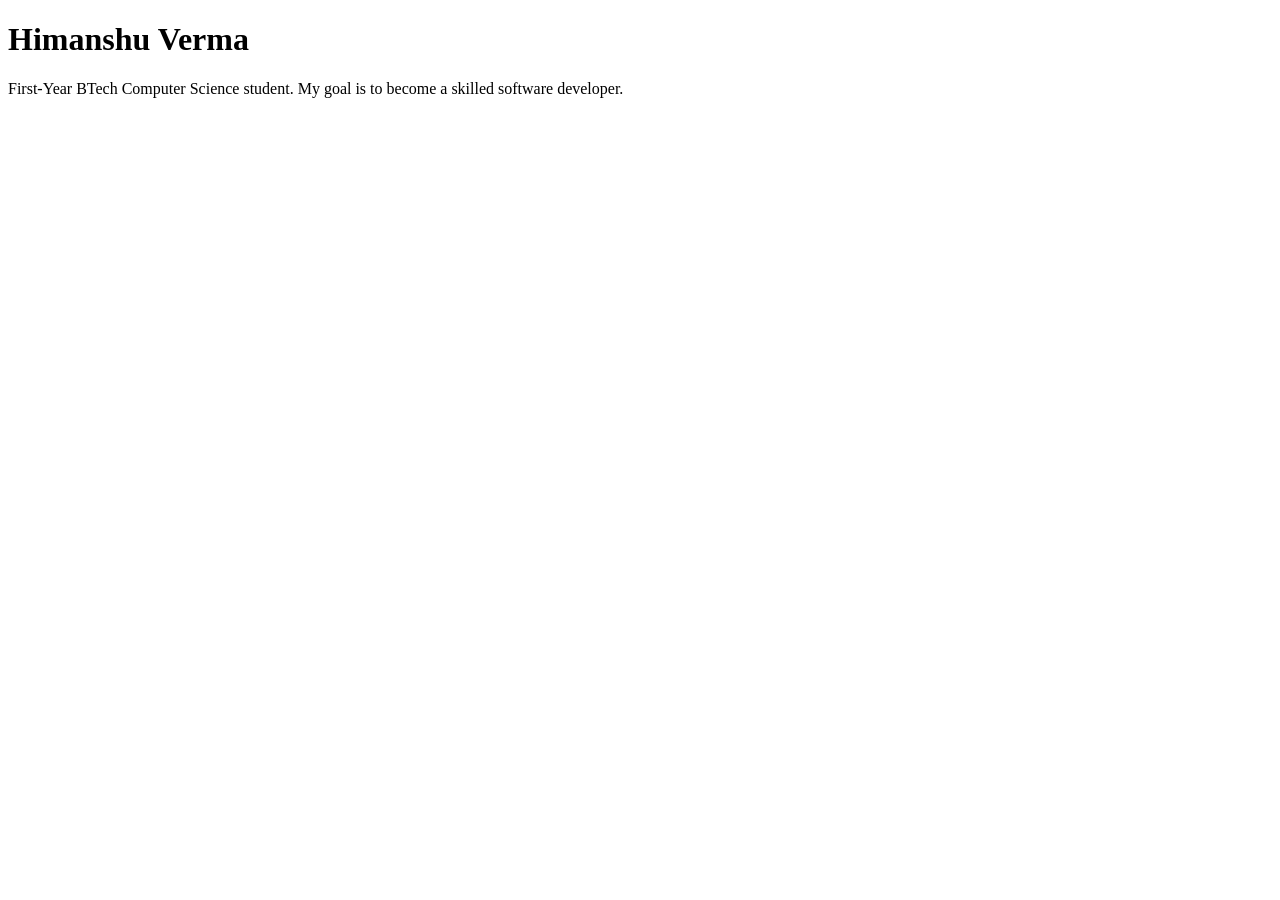
==== Assignment1/portfolio.html @ b2cd1963 "Basic Structure Of Portfolio Page" ====
<!doctype html>
<html lang="en">
  <head>
    <meta charset="UTF-8" />
    <meta name="viewport" content="width=device-width, initial-scale=1.0" />
    <title>Himanshu's Portfolio</title>
  </head>
  <body>
    <h1>Himanshu Verma</h1>
    <p> First-Year BTech Computer Science student. My goal is to become a skilled software developer.</p>
   
  </body>
</html>
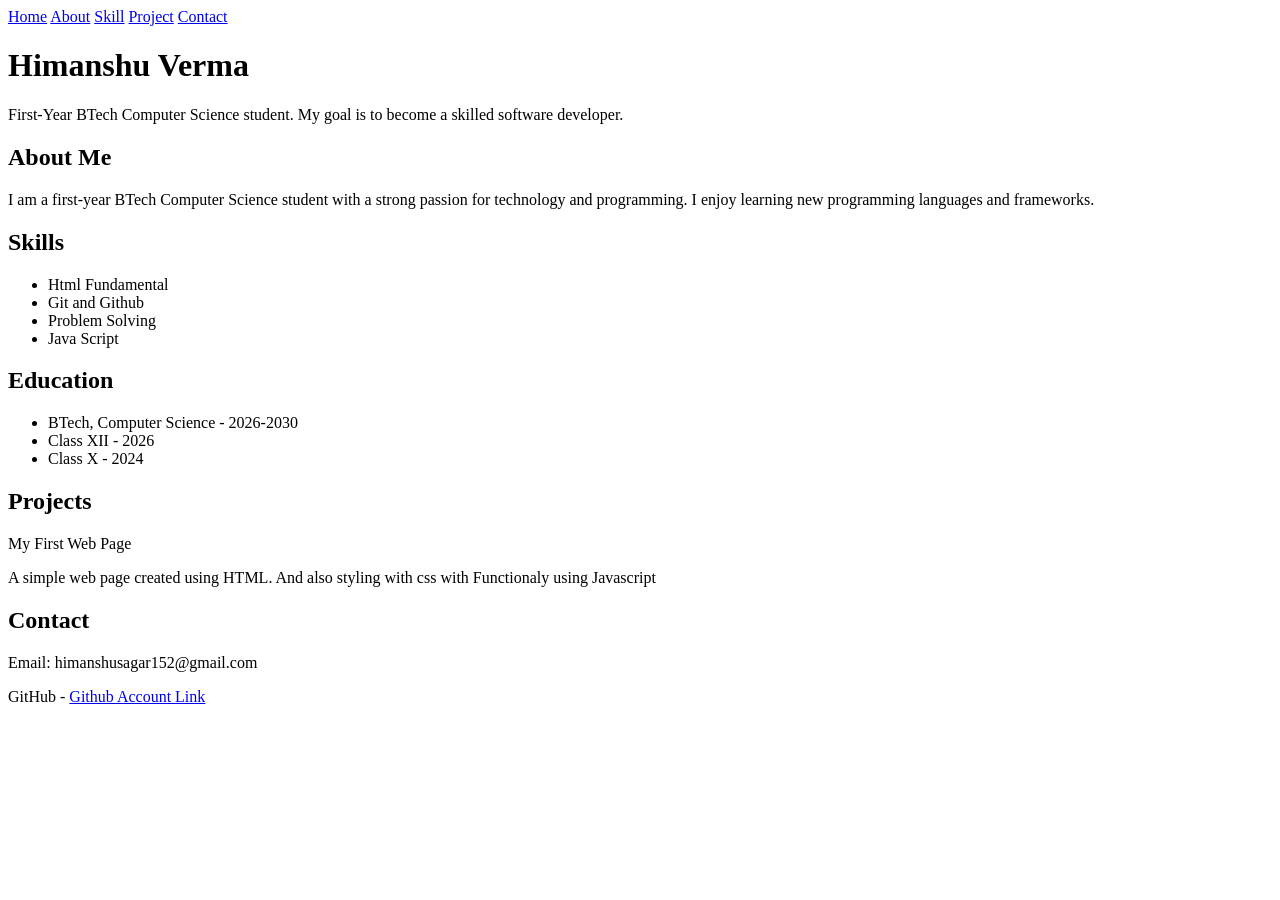
==== commit e4cf964c: "Adding Basic Resume Details" ====
--- a/Assignment1/portfolio.html
+++ b/Assignment1/portfolio.html
@@ -6,8 +6,53 @@
     <title>Himanshu's Portfolio</title>
   </head>
   <body>
+    <a href="#Home">Home</a>
+    <a href="#About">About</a>
+    <a href="#Skill">Skill</a>
+    <a href="#Project">Project</a>
+    <a href="#Contact">Contact</a>
+
     <h1>Himanshu Verma</h1>
-    <p> First-Year BTech Computer Science student. My goal is to become a skilled software developer.</p>
+    <p>
+      First-Year BTech Computer Science student. My goal is to become a skilled
+      software developer.
+    </p>
+    <h2 id="About">About Me</h2>
+    <p>
+      I am a first-year BTech Computer Science student with a strong passion for
+      technology and programming. I enjoy learning new programming languages and
+      frameworks.
+    </p>
+
+    
+
+    <!-- Skills -->
+    <h2>Skills</h2>
+    <ul>
+      <li>Html Fundamental</li>
+      <li>Git and Github</li>
+      <li>Problem Solving</li>
+      <li>Java Script</li>
+    </ul>
+
+    <!-- Education -->
+    <h2>Education</h2>
+    <ul>
+      <li>BTech, Computer Science - 2026-2030</li>
+      <li>Class XII - 2026</li>
+      <li>Class X - 2024</li>
+    </ul>
+   
+
+    <!-- Projects -->
+    <h2>Projects</h2>
+    <p>My First Web Page</p>
+    <p>A simple web page created using HTML. And also styling with css with Functionaly using Javascript</p>
+
+    <!-- Contact -->
+    <h2>Contact</h2>
+    <p>Email: himanshusagar152@gmail.com</p>
+    <p>GitHub -  <a href="https://github.com/himanshu43x"> Github Account Link </a></p>
    
   </body>
-</html>+</html>
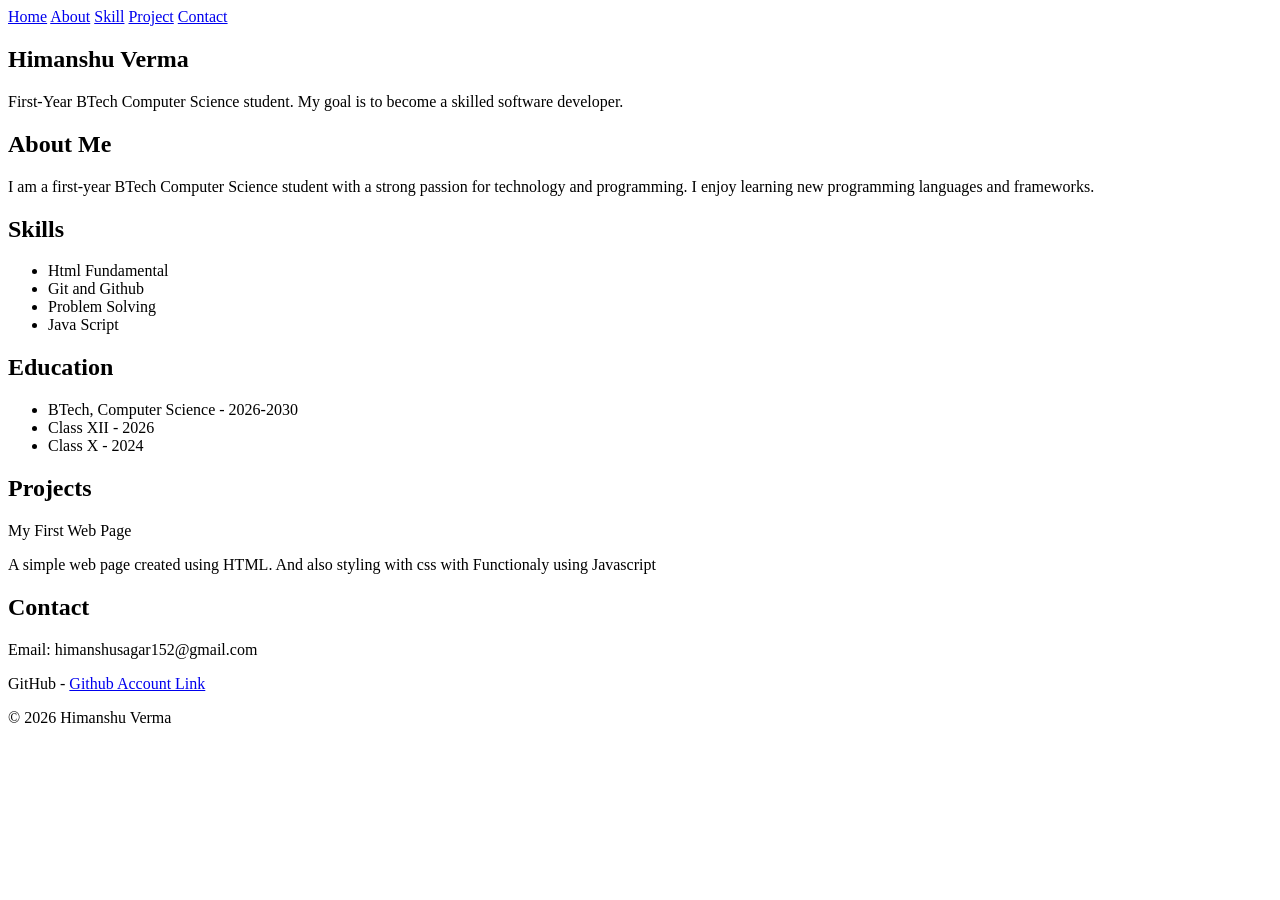
==== commit d465c51c: "Internal navigation. A nav bar linking to each section" ====
--- a/Assignment1/portfolio.html
+++ b/Assignment1/portfolio.html
@@ -6,53 +6,75 @@
     <title>Himanshu's Portfolio</title>
   </head>
   <body>
-    <a href="#Home">Home</a>
-    <a href="#About">About</a>
-    <a href="#Skill">Skill</a>
-    <a href="#Project">Project</a>
-    <a href="#Contact">Contact</a>
+    <nav>
+      <a href="#Home">Home</a>
+      <a href="#About">About</a>
+      <a href="#Skill">Skill</a>
+      <a href="#Project">Project</a>
+      <a href="#Contact">Contact</a>
+    </nav>
+    <section id="Home">
+      <header>
+        <h1>Himanshu Verma</h1>
+        <p>
+          First-Year BTech Computer Science student. My goal is to become a
+          skilled software developer.
+        </p>
+      </header>
+    </section>
 
-    <h1>Himanshu Verma</h1>
-    <p>
-      First-Year BTech Computer Science student. My goal is to become a skilled
-      software developer.
-    </p>
-    <h2 id="About">About Me</h2>
-    <p>
-      I am a first-year BTech Computer Science student with a strong passion for
-      technology and programming. I enjoy learning new programming languages and
-      frameworks.
-    </p>
+    <main>
+      <section id="About">
+        <h2>About Me</h2>
+        <p>
+          I am a first-year BTech Computer Science student with a strong passion
+          for technology and programming. I enjoy learning new programming
+          languages and frameworks.
+        </p>
+      </section>
 
-    
+      <!-- Skills -->
+      <section id="Skill">
+        <h2>Skills</h2>
+        <ul>
+          <li>Html Fundamental</li>
+          <li>Git and Github</li>
+          <li>Problem Solving</li>
+          <li>Java Script</li>
+        </ul>
+      </section>
 
-    <!-- Skills -->
-    <h2>Skills</h2>
-    <ul>
-      <li>Html Fundamental</li>
-      <li>Git and Github</li>
-      <li>Problem Solving</li>
-      <li>Java Script</li>
-    </ul>
+      <!-- Education -->
+      <h2>Education</h2>
+      <ul>
+        <li>BTech, Computer Science - 2026-2030</li>
+        <li>Class XII - 2026</li>
+        <li>Class X - 2024</li>
+      </ul>
 
-    <!-- Education -->
-    <h2>Education</h2>
-    <ul>
-      <li>BTech, Computer Science - 2026-2030</li>
-      <li>Class XII - 2026</li>
-      <li>Class X - 2024</li>
-    </ul>
-   
+      <!-- Projects -->
+      <section id="Project">
+        <h2>Projects</h2>
+        <p>My First Web Page</p>
+        <p>
+          A simple web page created using HTML. And also styling with css with
+          Functionaly using Javascript
+        </p>
+      </section>
 
-    <!-- Projects -->
-    <h2>Projects</h2>
-    <p>My First Web Page</p>
-    <p>A simple web page created using HTML. And also styling with css with Functionaly using Javascript</p>
+      <!-- Contact -->
+      <section id="Contact">
+        <h2>Contact</h2>
+        <p>Email: himanshusagar152@gmail.com</p>
+        <p>
+          GitHub -
+          <a href="https://github.com/himanshu43x"> Github Account Link </a>
+        </p>
+      </section>
+    </main>
 
-    <!-- Contact -->
-    <h2>Contact</h2>
-    <p>Email: himanshusagar152@gmail.com</p>
-    <p>GitHub -  <a href="https://github.com/himanshu43x"> Github Account Link </a></p>
-   
+    <footer>
+      <p>&copy; <time datetime="2026">2026</time> Himanshu Verma</p>
+    </footer>
   </body>
 </html>
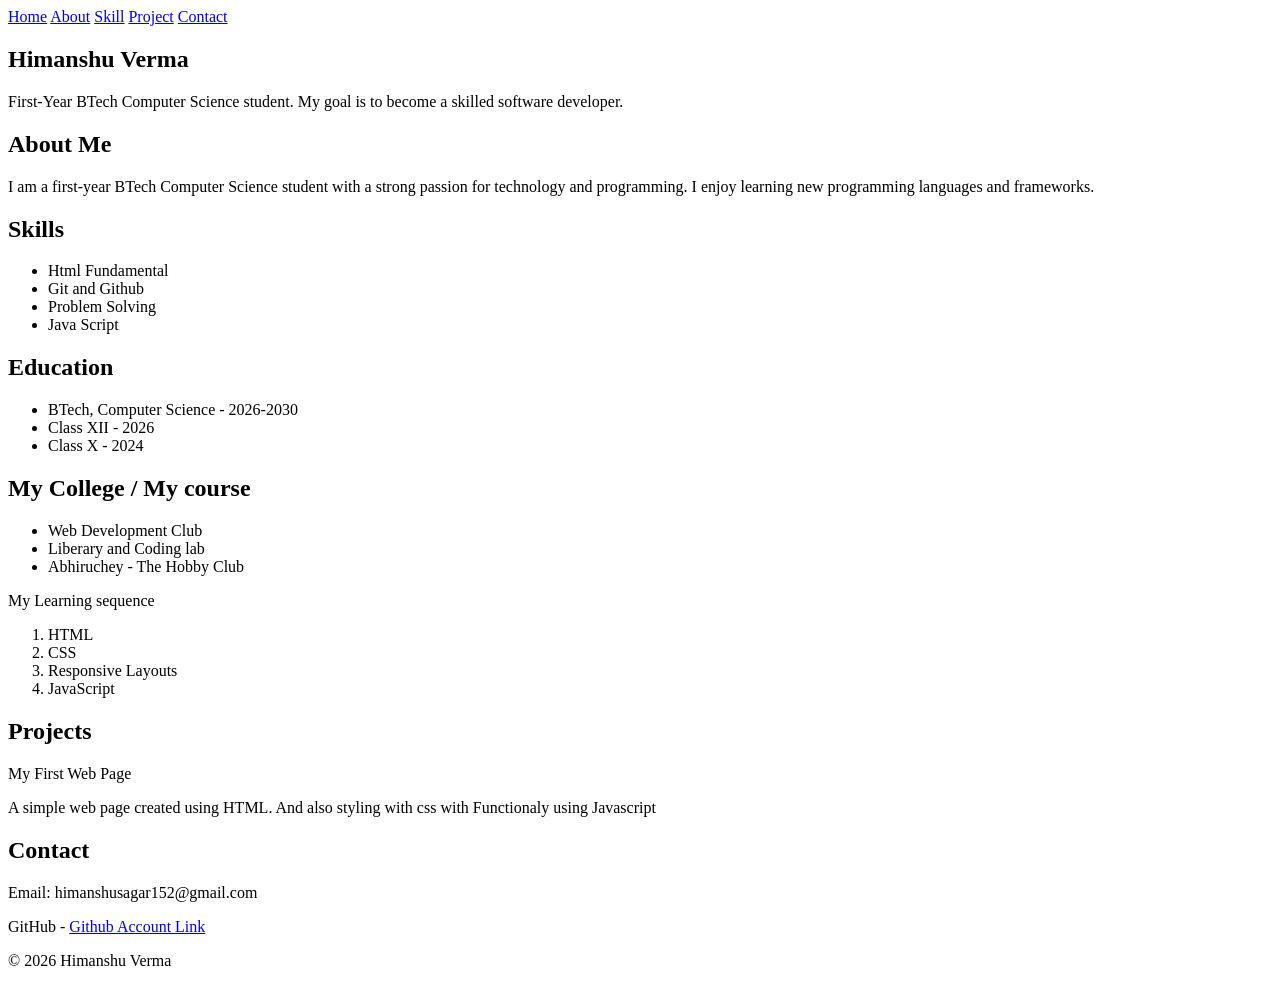
==== commit 7910887b: "Lists. A "My College / My Course" section" ====
--- a/Assignment1/portfolio.html
+++ b/Assignment1/portfolio.html
@@ -52,6 +52,20 @@
         <li>Class X - 2024</li>
       </ul>
 
+      <h2>My College / My course</h2>
+      <ul>
+        <li>Web Development Club</li>
+        <li>Liberary and Coding lab</li>
+        <li>Abhiruchey - The Hobby Club</li>
+      </ul>
+      <p>My Learning sequence</p>
+      <ol type="number">
+        <li>HTML</li>
+        <li>CSS</li> 
+        <li>Responsive Layouts</li>
+        <li>JavaScript</li>
+      </ol>
+
       <!-- Projects -->
       <section id="Project">
         <h2>Projects</h2>
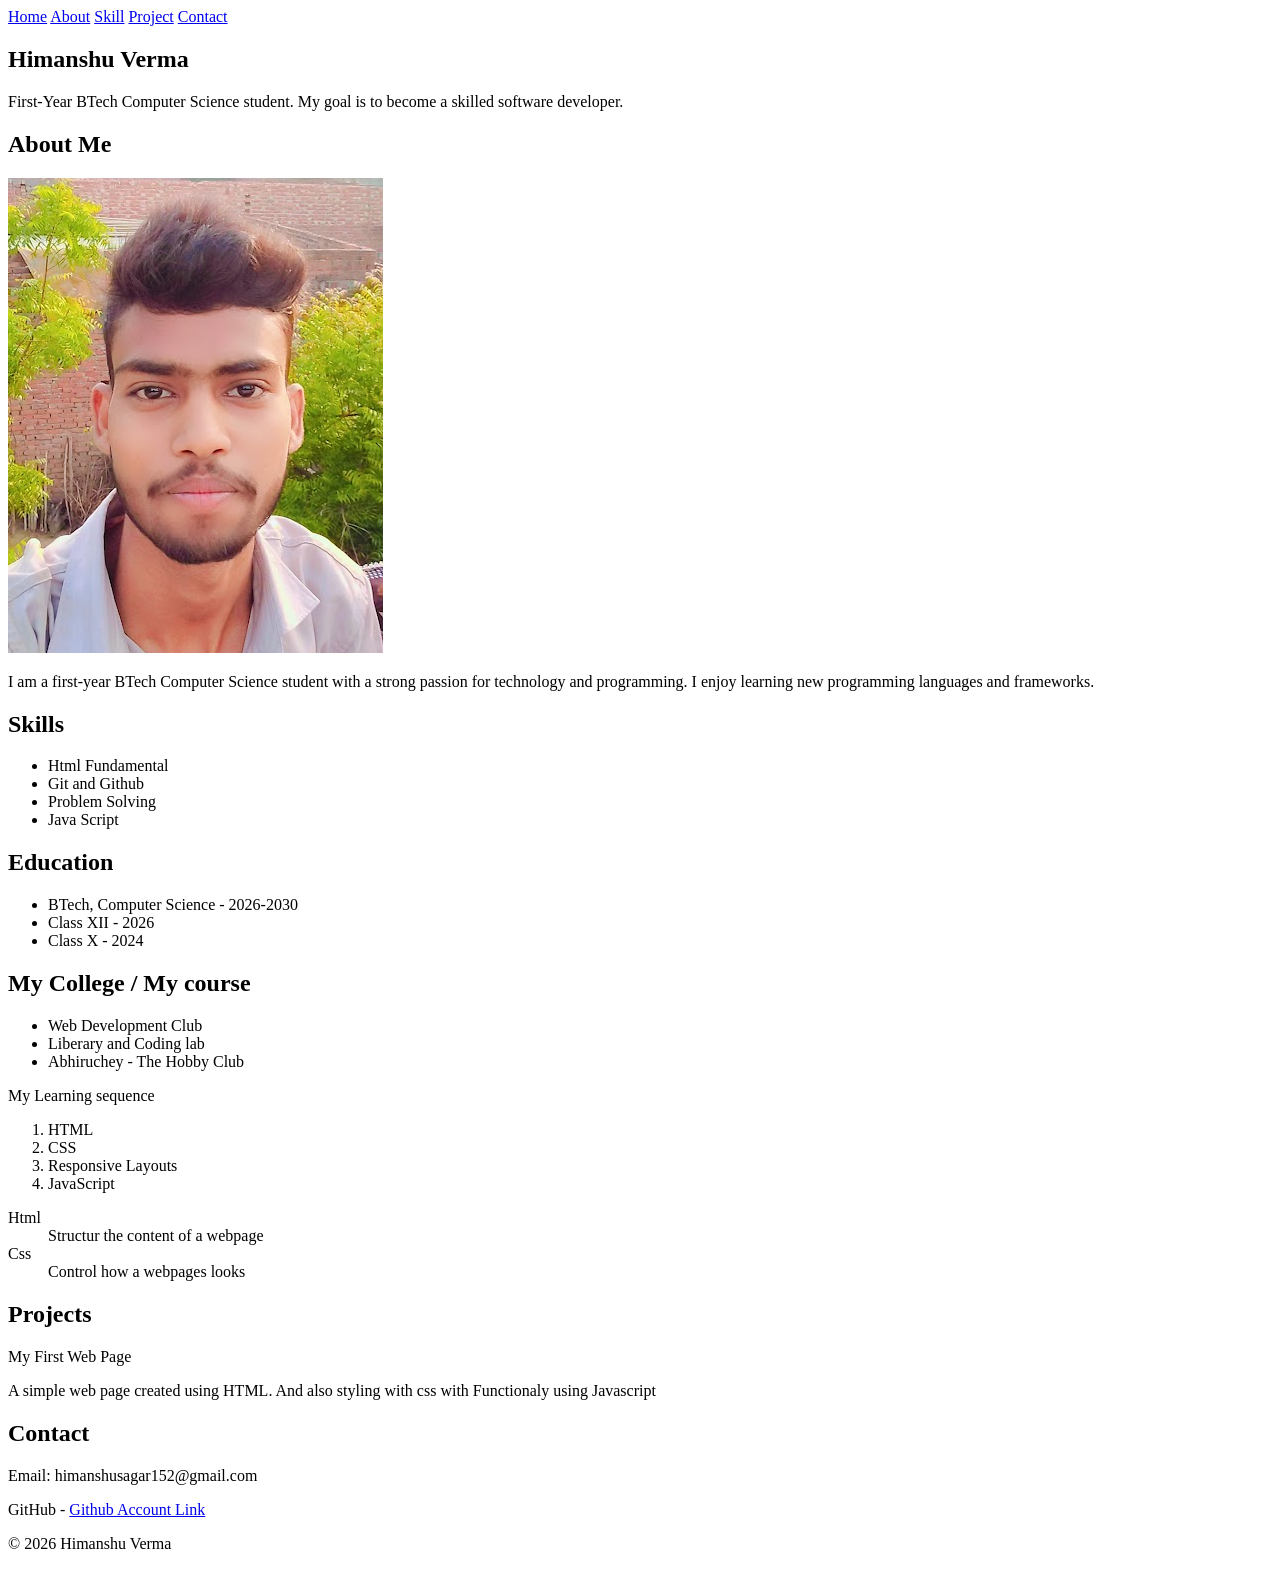
==== commit 0803d806: "Complete firt assignment (portfolio web page)" ====
--- a/Assignment1/portfolio.html
+++ b/Assignment1/portfolio.html
@@ -4,6 +4,12 @@
     <meta charset="UTF-8" />
     <meta name="viewport" content="width=device-width, initial-scale=1.0" />
     <title>Himanshu's Portfolio</title>
+    <meta
+      name="discription"
+      content="Explore the portfolio of Himanshu Verma, 
+     a passionate B.Tech Computer Science student and aspiring web developer.
+     Discover my skills, projects, and journey in web development, Java, HTML, CSS, and JavaScript."
+    />
   </head>
   <body>
     <nav>
@@ -26,6 +32,10 @@
     <main>
       <section id="About">
         <h2>About Me</h2>
+        <img
+          src="/Assignment1/image.png"
+          alt="Profile photo of Himanshu Verma "
+        />
         <p>
           I am a first-year BTech Computer Science student with a strong passion
           for technology and programming. I enjoy learning new programming
@@ -61,10 +71,16 @@
       <p>My Learning sequence</p>
       <ol type="number">
         <li>HTML</li>
-        <li>CSS</li> 
+        <li>CSS</li>
         <li>Responsive Layouts</li>
         <li>JavaScript</li>
       </ol>
+      <dl>
+        <dt>Html</dt>
+        <dd>Structur the content of a webpage</dd>
+        <dt>Css</dt>
+        <dd>Control how a webpages looks</dd>
+      </dl>
 
       <!-- Projects -->
       <section id="Project">
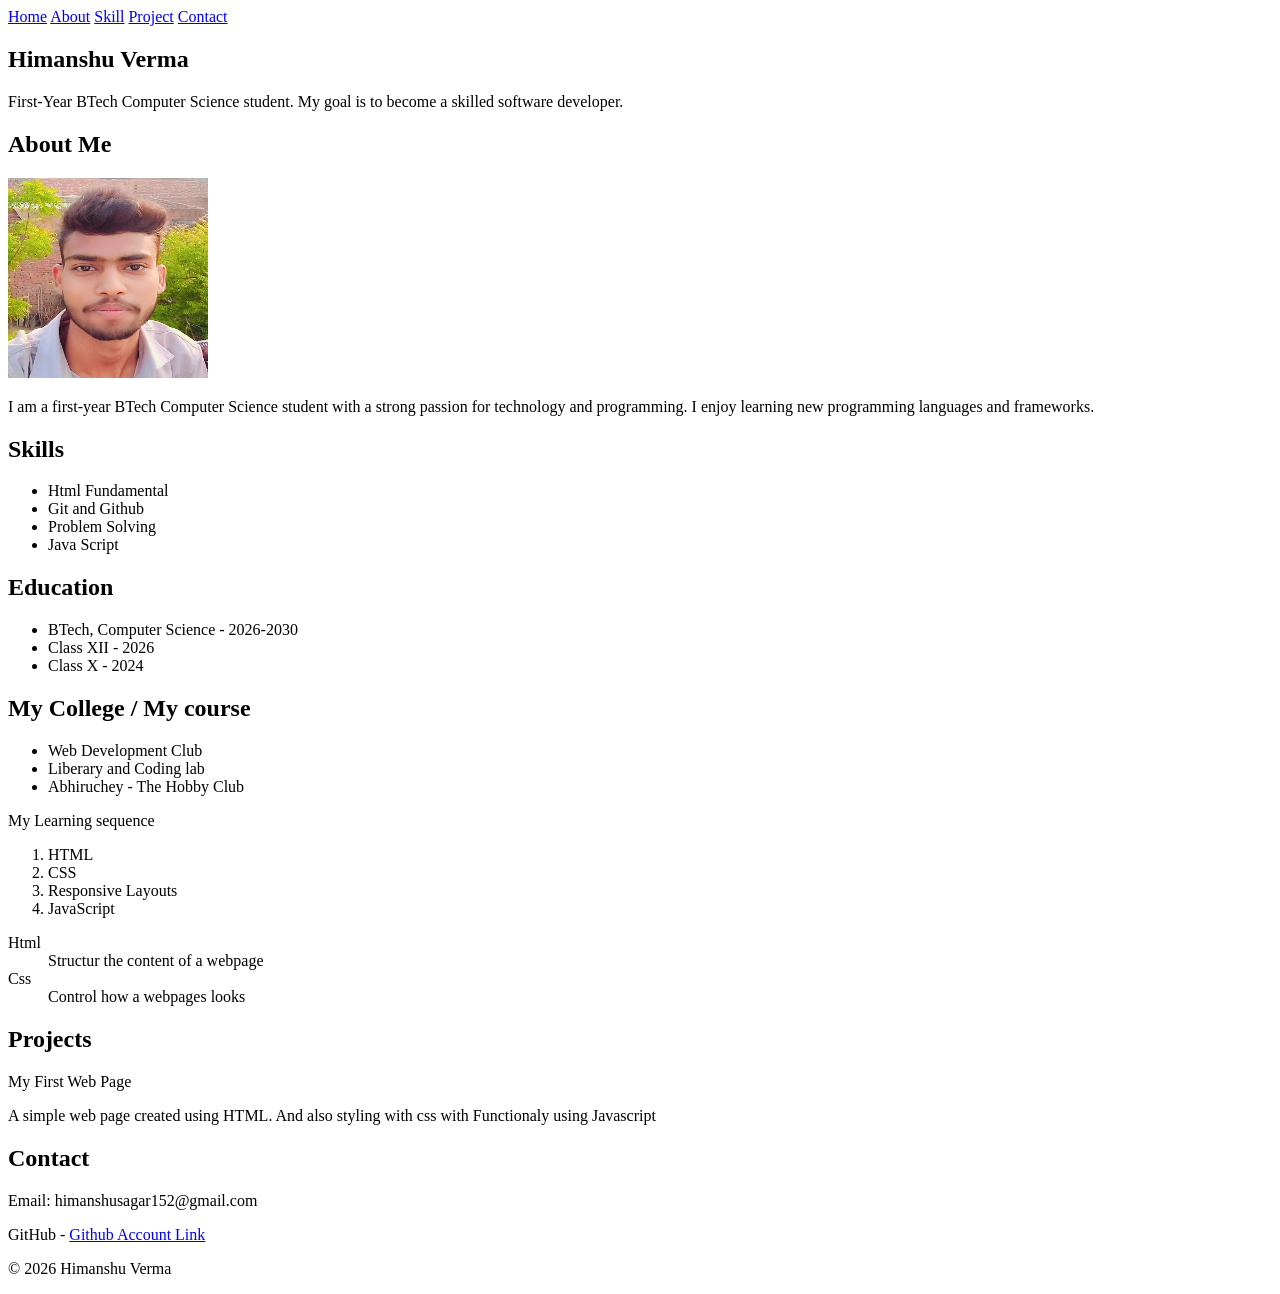
==== commit 0747ce74: "Add dimensions to profile photo in portfolio.html Added width and height attributes to the profile i" ====
--- a/Assignment1/portfolio.html
+++ b/Assignment1/portfolio.html
@@ -34,7 +34,7 @@
         <h2>About Me</h2>
         <img
           src="/Assignment1/image.png"
-          alt="Profile photo of Himanshu Verma "
+          alt="Profile photo of Himanshu Verma " width="200" height="200"
         />
         <p>
           I am a first-year BTech Computer Science student with a strong passion
